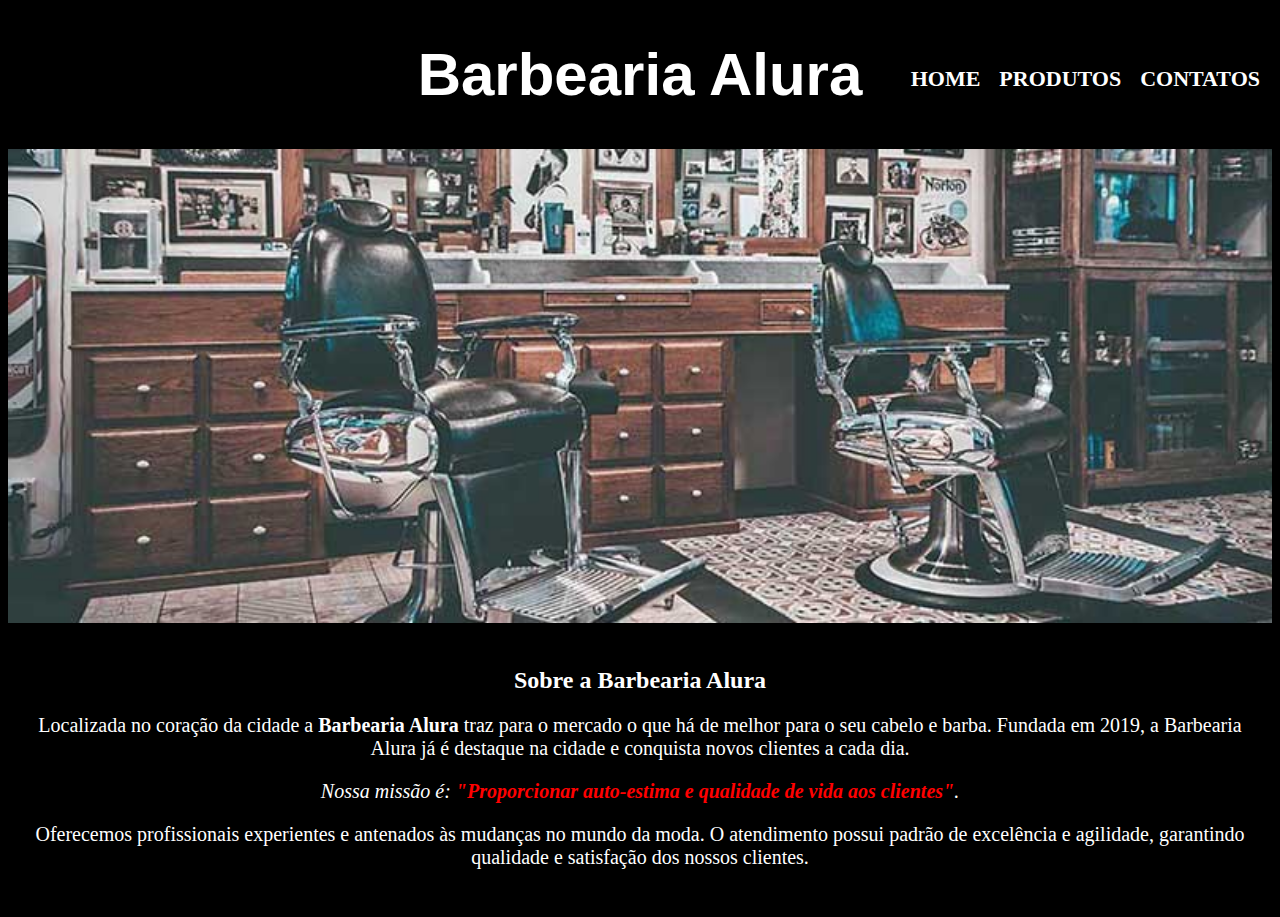
==== index.html @ 1d9f8d56 "Add files via upload" ====
<!DOCTYPE html>
<html lang="pt-br">
<head>
    <meta charset="UTF-8">
    <meta http-equiv="X-UA-Compatible" content="IE=edge">
    <meta name="viewport" content="width=device-width, initial-scale=1.0">
    <title>Barbearia Alura</title>
    <link rel="stylesheet" href="style.css">
</head>
<body>
    <header>
        <h1>Barbearia Alura</h1>

        <nav>
            <ul>
                <li>
                    <a href="index.html">Home</a>
                </li>
                <li>
                   <a href="loja.html">Produtos</a> 
                </li>
                <li>
                  <a href="http://">Contatos</a>  
                </li>
            </ul>
            </nav>
    </header>
    <img src="img/banner.jpg" alt="Barbearia Alura">

    <div class="principal">
        <h2>Sobre a Barbearia Alura</h2>

            <p>Localizada no coração da cidade a <strong>Barbearia Alura</strong> traz para o mercado o que há de melhor para o seu cabelo e barba. 
            Fundada em 2019, a Barbearia Alura já é destaque na cidade e conquista novos clientes a cada dia.</p>

            <p><em>Nossa missão é: <strong>"Proporcionar auto-estima e qualidade de vida aos clientes"</strong>.</em></p>

            <p>Oferecemos profissionais experientes e antenados às mudanças no mundo da moda. 
            O atendimento possui padrão de excelência e agilidade, garantindo qualidade e satisfação dos nossos clientes.</p>
    </div>

    <!-- <div class="lista">
        <h2>Beneficios</h2> 

        <ul class="itens">
            <li>Atendimento ao cliente</li>
            <li>Espaço diferenciado</li>
                <li>Localização</li>
            <li>Proficionais Qualificados</li>
        </ul>   

        <-- <img class="img-beneficios" src="img/beneficios.jpg" alt="beneficios"> -->
    <!-- </div> --> 
</body>
</html>
---- style.css ----
body {
    background: black;

}
header {
    background-color: black;
}
img {
    width: 100%;
}
.img-beneficios {
        width: 50%;
        
}

h1 {
    text-align: center;
    font-family: Impact, Haettenschweiler, 'Arial Narrow Bold', sans-serif;
    color: white;
    font-size: 60px;
}

h2,h3{
    text-align: center;
}


p {
    text-align: center;
    font-size: 20px;
}

em strong {
    color:red;
}

.itens {
    display: inline-block;
    vertical-align: top;
    font-style: italic;
    width: 20px;
    margin-right: 15%;
}

.lista{
    background-color: white;
}

.principal {
    background-color: black;
    padding: 20px;
    color: white;
}
/** Loja Alura **/

nav {
    position: absolute;
    top: 50px;
    right: 0;
    padding-right: 20px;
}
nav li {
  display: inline;
  margin: 0 0 0 15px;
}

nav a {
   text-transform: uppercase;
   color: white;
   font-weight: bold;
   font-size: 22px;
   text-decoration: none;
}

nav a:hover{
  color: #c78c19;
  text-decoration: underline;
}
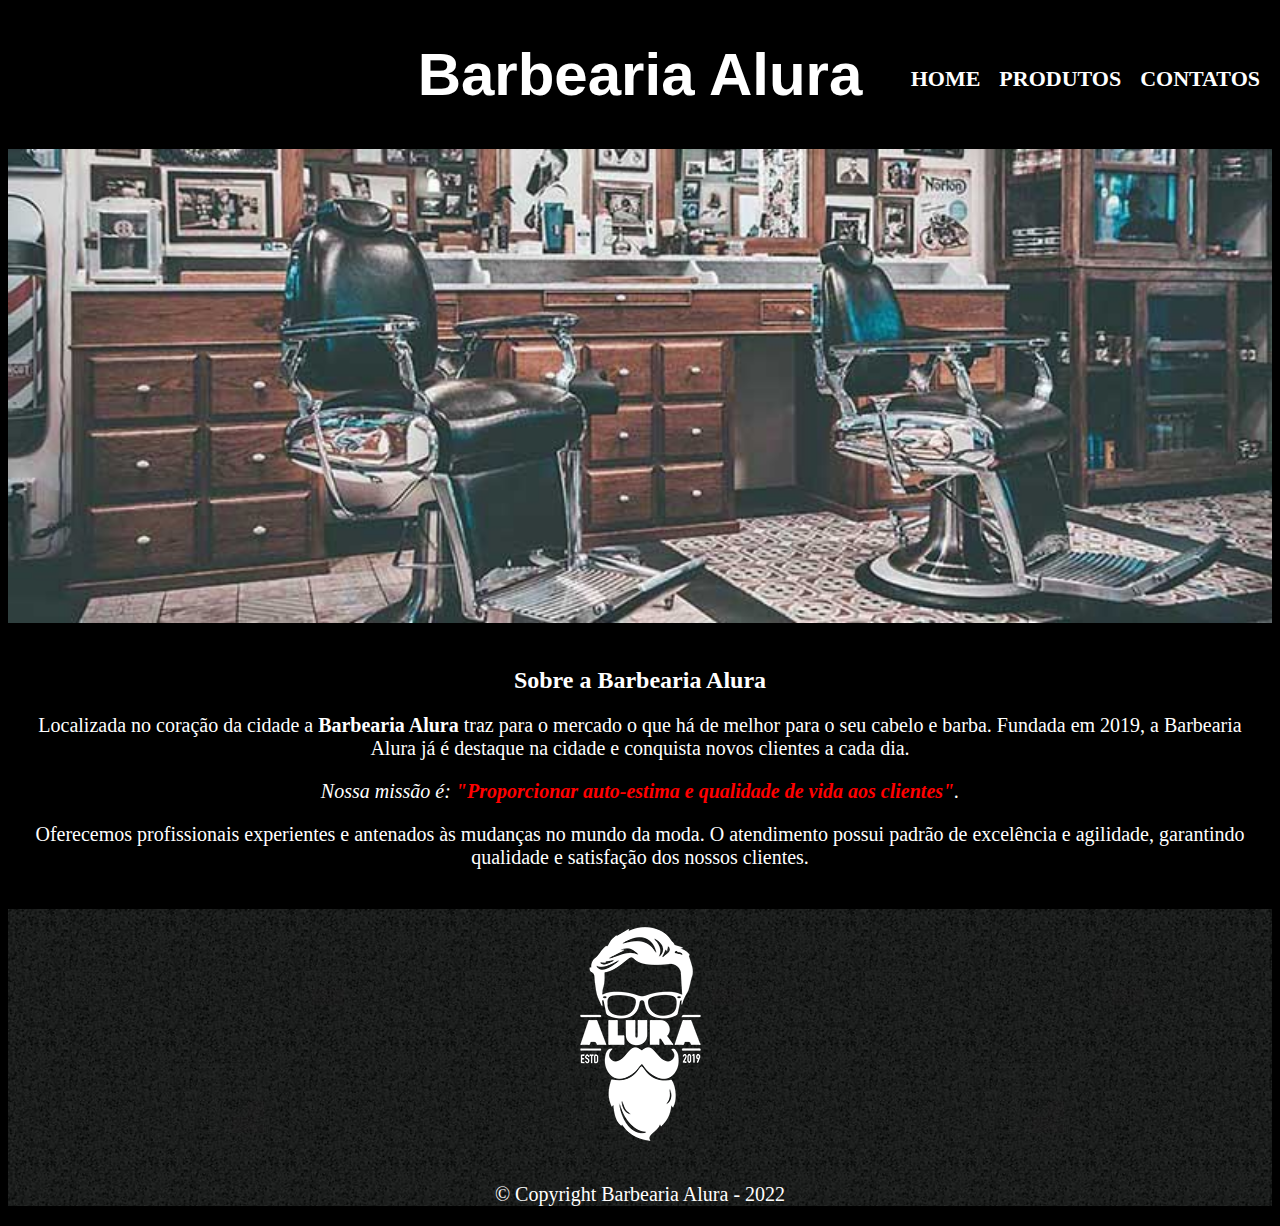
==== commit 60e97722: "final" ====
--- a/index.html
+++ b/index.html
@@ -25,7 +25,7 @@
             </ul>
             </nav>
     </header>
-    <img src="img/banner.jpg" alt="Barbearia Alura">
+    <img class="BANNER" src="img/banner.jpg" alt="Barbearia Alura">
 
     <div class="principal">
         <h2>Sobre a Barbearia Alura</h2>
@@ -39,6 +39,10 @@
             O atendimento possui padrão de excelência e agilidade, garantindo qualidade e satisfação dos nossos clientes.</p>
     </div>
 
+    <footer>
+        <img src="img/logo-branco.png" alt="">
+        <p>&copy; Copyright Barbearia Alura - 2022</p>
+     </footer>
     <!-- <div class="lista">
         <h2>Beneficios</h2> 
 
--- a/style.css
+++ b/style.css
@@ -5,7 +5,7 @@
 header {
     background-color: black;
 }
-img {
+.BANNER {
     width: 100%;
 }
 .img-beneficios {
@@ -34,6 +34,11 @@
     color:red;
 }
 
+footer {
+    text-align: center;
+    background: url(img/bg.jpg);
+    color: white;
+}
 .itens {
     display: inline-block;
     vertical-align: top;
